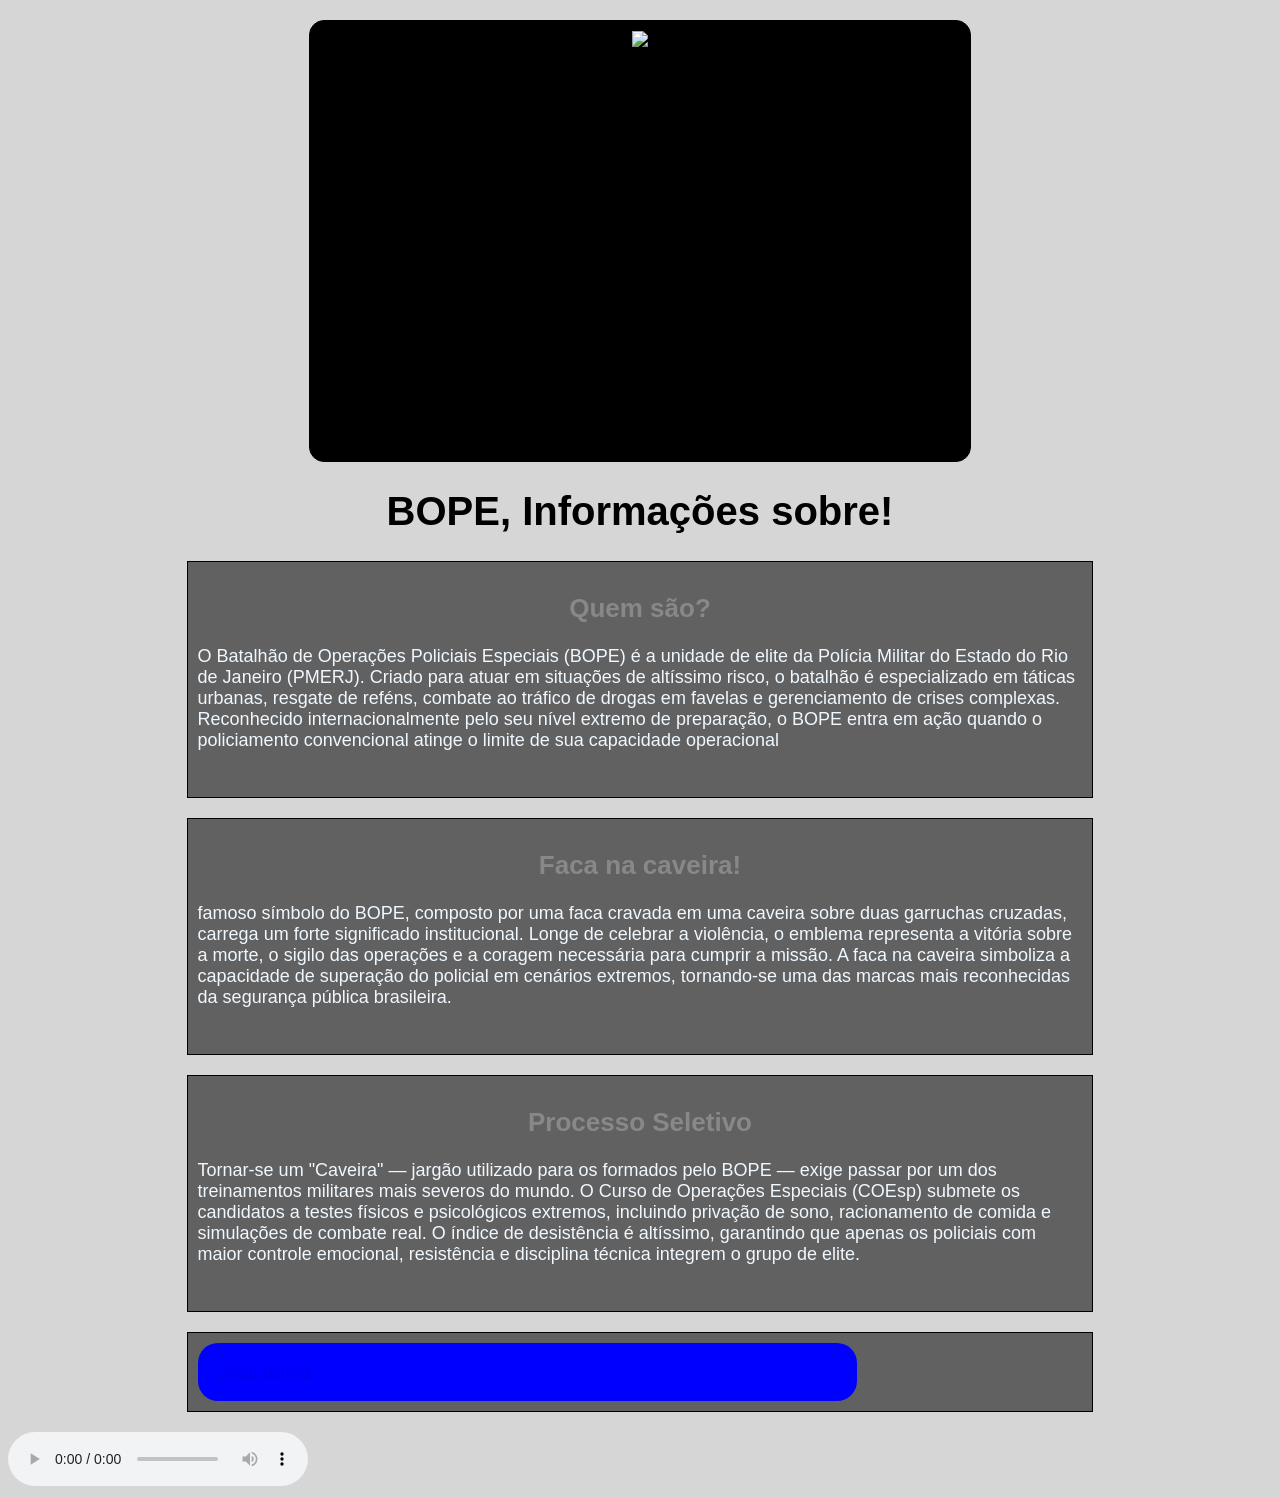
==== 4-exercicios2.html @ 180e5d76 "Primeira versão do projeto" ====
<!DOCTYPE html>
<html lang="pt-BR">
<head>
    <meta charset="UTF-8">
    <meta name="viewport" content="width=device-width, initial-scale=1.0">
    <title>Interesses militares BOPE</title>
    <link rel="stylesheet" href="style2.css">
</head>
<body>

    <div id = BOPE>   
    <img src = "https://encrypted-tbn0.gstatic.com/images?q=tbn:ANd9GcTXyWnduKEmCUFYYlfLIdoQk4n5AZvtSlJDhL4AAX-iZa86s0KNgOPZc6k&s=10">
    </div>

    <h1>BOPE, Informações sobre!</h1>

    <div>
    <h2>Quem são?</h2>

    <p>O Batalhão de Operações Policiais Especiais (BOPE) é a unidade de elite da Polícia Militar do Estado do Rio de Janeiro (PMERJ).
    Criado para atuar em situações de altíssimo risco, o batalhão é especializado em táticas urbanas, resgate de reféns, combate ao tráfico de drogas em favelas e gerenciamento de crises complexas.
    Reconhecido internacionalmente pelo seu nível extremo de preparação, o BOPE entra em ação quando o policiamento convencional atinge o limite de sua capacidade operacional
    </p>
    <br />
    </div>

    <div>
    <h2>Faca na caveira!</h2>

    <p>
         famoso símbolo do BOPE, composto por uma faca cravada em uma caveira sobre duas garruchas cruzadas, carrega um forte significado institucional.
        Longe de celebrar a violência, o emblema representa a vitória sobre a morte, o sigilo das operações e a coragem necessária para cumprir a missão. 
         A faca na caveira simboliza a capacidade de superação do policial em cenários extremos, tornando-se uma das marcas mais reconhecidas da segurança pública brasileira.
    </p>
    <br />

    </div>

    <div>
    <h2>Processo Seletivo</h2>

    <p>
        Tornar-se um "Caveira" — jargão utilizado para os formados pelo BOPE — exige passar por um dos treinamentos militares mais severos do mundo. 
         O Curso de Operações Especiais (COEsp) submete os candidatos a testes físicos e psicológicos extremos, incluindo privação de sono, racionamento de comida e simulações de combate real. 
        O índice de desistência é altíssimo, garantindo que apenas os policiais com maior controle emocional, resistência e disciplina técnica integrem o grupo de elite.
    </p>
    <br />

    </div>

    <div>
        <a href="3-exercicios1.html">Voltar página</a>

    </div>

    <audio controls>
        <source src="marcha..mp3" type="audio/mp3"

        O seu navegador não suporta a tag de áudio
    </audio>

    </audio>
    
</body>
</html>
---- style2.css ----
h1 {
    font-size: 40px;
    color: rgb(0, 0, 0);
    text-align: center;
}

body{
    background-color: rgb(214, 214, 214);
    color: black;
    font-family: Arial, Helvetica, sans-serif;
}
h2{
    color: rgb(136, 136, 136);
    font-size: 26px;
    text-align: center;
}
    
p{
    font-size: 18px;
    color: aliceblue    ;
}
div{
    background-color: rgb(97, 97, 97);
    width: 70%;
    margin: 20px auto;
    border: 1px solid black;
    padding: 10px;
}

#fotoS{
    height: 440px;
    width: 350px;
    display: block;
    text-align: center;
    margin: 20px auto;
    background-color: black;
}

a{
    display: block;
    background-color: azure;
    width: 70%;
    padding: 20px;
    border-radius: 20px;
    background-color: blue;
}

#BOPE{
    height: 420px;
    width: 640px;
    display: block;
    text-align: center;
    margin: 20px auto;
    border: 1px solid black;
    border-radius: 15px;
    background-color: black;
}
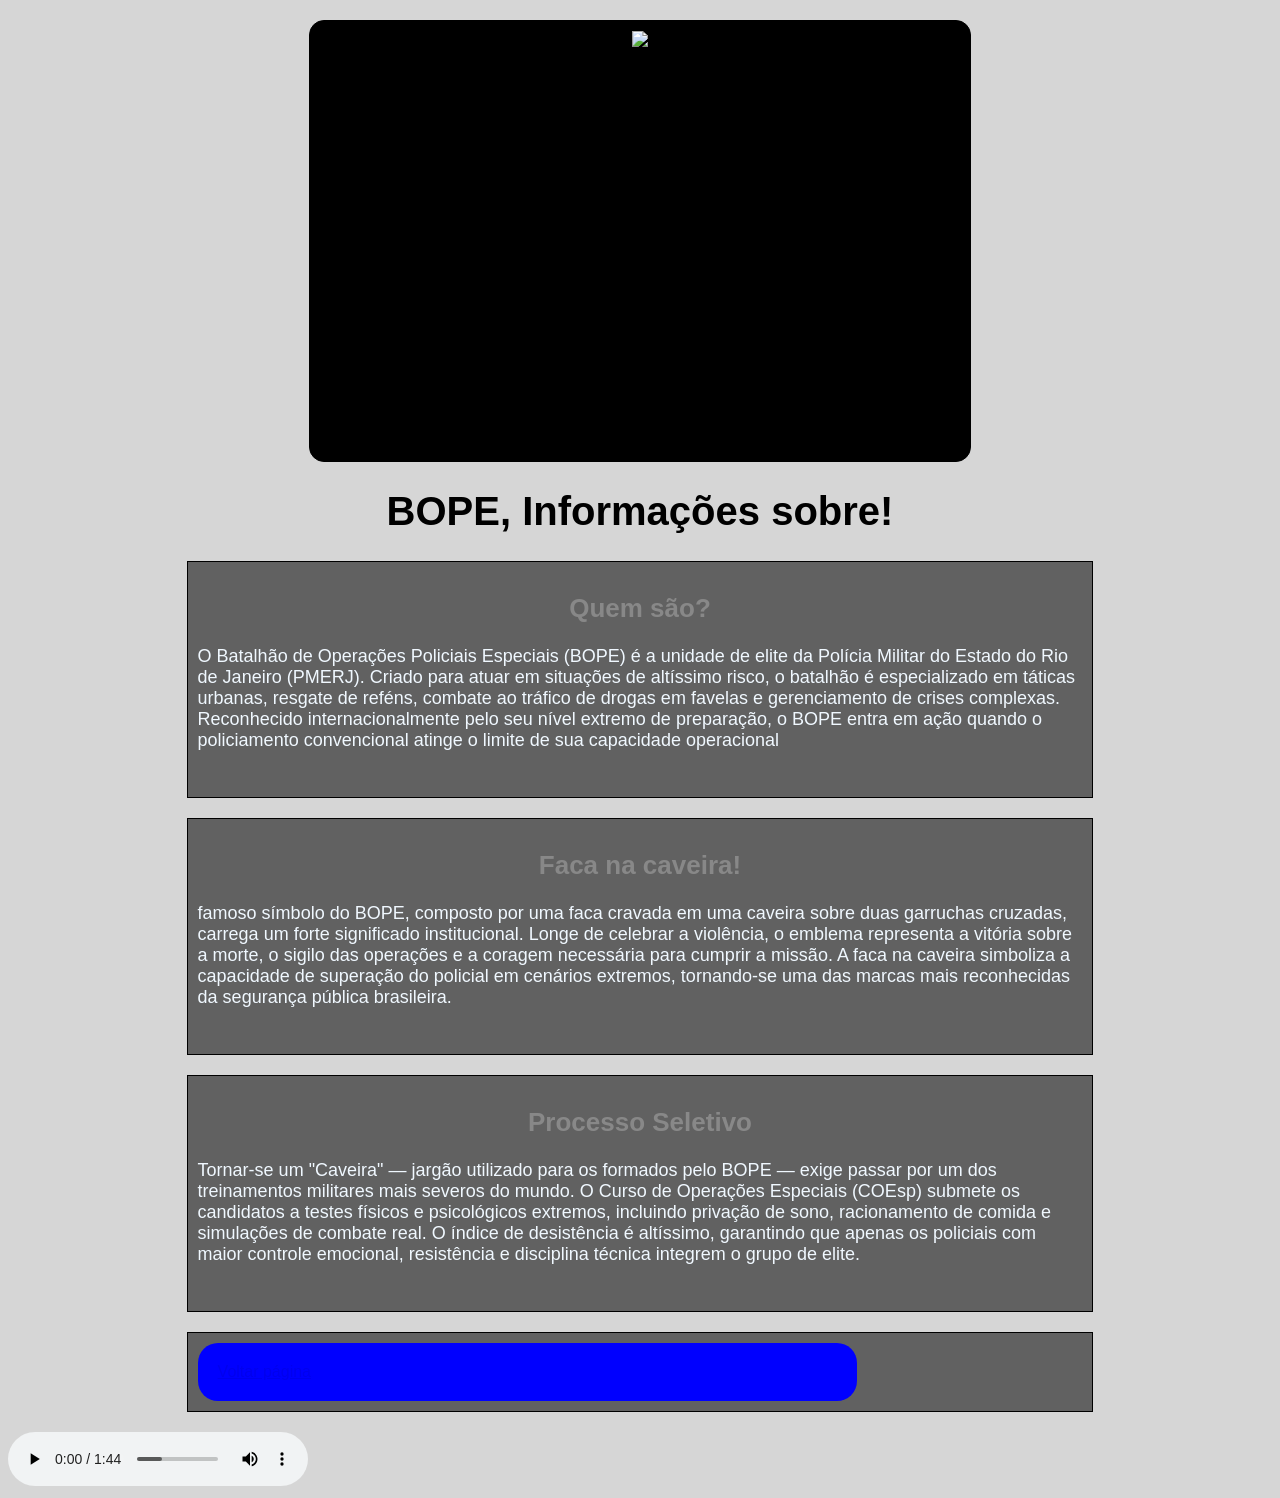
==== commit 9b700854: "Reparação de erros" ====
--- a/4-exercicios2.html
+++ b/4-exercicios2.html
@@ -49,7 +49,7 @@
     </div>
 
     <div>
-        <a href="3-exercicios1.html">Voltar página</a>
+        <a href="index.html">Voltar página</a>
 
     </div>
 
